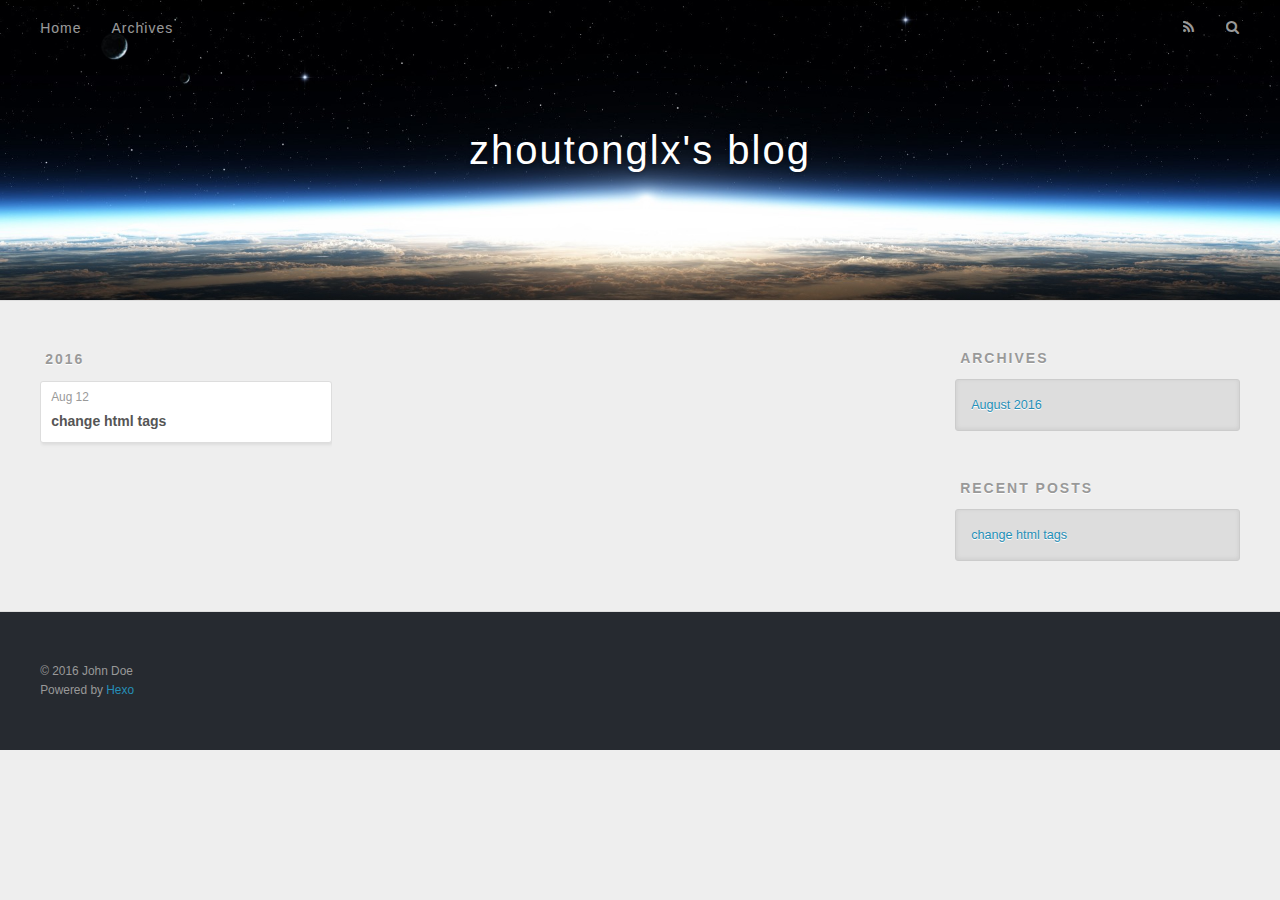
==== archives/index.html @ 9b9733da "Site updated: 2016-08-19 01:07:52" ====
<!DOCTYPE html>
<html>
<head>
  <meta charset="utf-8">
  
  <title>Archives | zhoutonglx&#39;s blog</title>
  <meta name="viewport" content="width=device-width, initial-scale=1, maximum-scale=1">
  <meta property="og:type" content="website">
<meta property="og:title" content="zhoutonglx's blog">
<meta property="og:url" content="http://zhoutonglx.github.io/archives/index.html">
<meta property="og:site_name" content="zhoutonglx's blog">
<meta name="twitter:card" content="summary">
<meta name="twitter:title" content="zhoutonglx's blog">
  
    <link rel="alternate" href="/atom.xml" title="zhoutonglx&#39;s blog" type="application/atom+xml">
  
  
    <link rel="icon" href="/favicon.png">
  
  
    <link href="//fonts.googleapis.com/css?family=Source+Code+Pro" rel="stylesheet" type="text/css">
  
  <link rel="stylesheet" href="/css/style.css">
  

</head>

<body>
  <div id="container">
    <div id="wrap">
      <header id="header">
  <div id="banner"></div>
  <div id="header-outer" class="outer">
    <div id="header-title" class="inner">
      <h1 id="logo-wrap">
        <a href="/" id="logo">zhoutonglx&#39;s blog</a>
      </h1>
      
    </div>
    <div id="header-inner" class="inner">
      <nav id="main-nav">
        <a id="main-nav-toggle" class="nav-icon"></a>
        
          <a class="main-nav-link" href="/">Home</a>
        
          <a class="main-nav-link" href="/archives">Archives</a>
        
      </nav>
      <nav id="sub-nav">
        
          <a id="nav-rss-link" class="nav-icon" href="/atom.xml" title="RSS Feed"></a>
        
        <a id="nav-search-btn" class="nav-icon" title="Search"></a>
      </nav>
      <div id="search-form-wrap">
        <form action="//google.com/search" method="get" accept-charset="UTF-8" class="search-form"><input type="search" name="q" results="0" class="search-form-input" placeholder="Search"><button type="submit" class="search-form-submit">&#xF002;</button><input type="hidden" name="sitesearch" value="http://zhoutonglx.github.io"></form>
      </div>
    </div>
  </div>
</header>
      <div class="outer">
        <section id="main">
  
  
    
    
      
      
      <section class="archives-wrap">
        <div class="archive-year-wrap">
          <a href="/archives/2016" class="archive-year">2016</a>
        </div>
        <div class="archives">
    
    <article class="archive-article archive-type-post">
  <div class="archive-article-inner">
    <header class="archive-article-header">
      <a href="/2016/08/12/change-html-tages/" class="archive-article-date">
  <time datetime="2016-08-12T15:04:56.000Z" itemprop="datePublished">Aug 12</time>
</a>
      
  
    <h1 itemprop="name">
      <a class="archive-article-title" href="/2016/08/12/change-html-tages/">change html tags</a>
    </h1>
  

    </header>
  </div>
</article>
  
  
    </div></section>
  

</section>
        
          <aside id="sidebar">
  
    

  
    

  
    
  
    
  <div class="widget-wrap">
    <h3 class="widget-title">Archives</h3>
    <div class="widget">
      <ul class="archive-list"><li class="archive-list-item"><a class="archive-list-link" href="/archives/2016/08/">August 2016</a></li></ul>
    </div>
  </div>


  
    
  <div class="widget-wrap">
    <h3 class="widget-title">Recent Posts</h3>
    <div class="widget">
      <ul>
        
          <li>
            <a href="/2016/08/12/change-html-tages/">change html tags</a>
          </li>
        
      </ul>
    </div>
  </div>

  
</aside>
        
      </div>
      <footer id="footer">
  
  <div class="outer">
    <div id="footer-info" class="inner">
      &copy; 2016 John Doe<br>
      Powered by <a href="http://hexo.io/" target="_blank">Hexo</a>
    </div>
  </div>
</footer>
    </div>
    <nav id="mobile-nav">
  
    <a href="/" class="mobile-nav-link">Home</a>
  
    <a href="/archives" class="mobile-nav-link">Archives</a>
  
</nav>
    

<script src="//ajax.googleapis.com/ajax/libs/jquery/2.0.3/jquery.min.js"></script>


  <link rel="stylesheet" href="/fancybox/jquery.fancybox.css">
  <script src="/fancybox/jquery.fancybox.pack.js"></script>


<script src="/js/script.js"></script>

  </div>
</body>
</html>
---- css/style.css ----
body {
  width: 100%;
}
body:before,
body:after {
  content: "";
  display: table;
}
body:after {
  clear: both;
}
html,
body,
div,
span,
applet,
object,
iframe,
h1,
h2,
h3,
h4,
h5,
h6,
p,
blockquote,
pre,
a,
abbr,
acronym,
address,
big,
cite,
code,
del,
dfn,
em,
img,
ins,
kbd,
q,
s,
samp,
small,
strike,
strong,
sub,
sup,
tt,
var,
dl,
dt,
dd,
ol,
ul,
li,
fieldset,
form,
label,
legend,
table,
caption,
tbody,
tfoot,
thead,
tr,
th,
td {
  margin: 0;
  padding: 0;
  border: 0;
  outline: 0;
  font-weight: inherit;
  font-style: inherit;
  font-family: inherit;
  font-size: 100%;
  vertical-align: baseline;
}
body {
  line-height: 1;
  color: #000;
  background: #fff;
}
ol,
ul {
  list-style: none;
}
table {
  border-collapse: separate;
  border-spacing: 0;
  vertical-align: middle;
}
caption,
th,
td {
  text-align: left;
  font-weight: normal;
  vertical-align: middle;
}
a img {
  border: none;
}
input,
button {
  margin: 0;
  padding: 0;
}
input::-moz-focus-inner,
button::-moz-focus-inner {
  border: 0;
  padding: 0;
}
@font-face {
  font-family: FontAwesome;
  font-style: normal;
  font-weight: normal;
  src: url("fonts/fontawesome-webfont.eot?v=#4.0.3");
  src: url("fonts/fontawesome-webfont.eot?#iefix&v=#4.0.3") format("embedded-opentype"), url("fonts/fontawesome-webfont.woff?v=#4.0.3") format("woff"), url("fonts/fontawesome-webfont.ttf?v=#4.0.3") format("truetype"), url("fonts/fontawesome-webfont.svg#fontawesomeregular?v=#4.0.3") format("svg");
}
html,
body,
#container {
  height: 100%;
}
body {
  background: #eee;
  font: 14px "Helvetica Neue", Helvetica, Arial, sans-serif;
  -webkit-text-size-adjust: 100%;
}
.outer {
  max-width: 1220px;
  margin: 0 auto;
  padding: 0 20px;
}
.outer:before,
.outer:after {
  content: "";
  display: table;
}
.outer:after {
  clear: both;
}
.inner {
  display: inline;
  float: left;
  width: 98.33333333333333%;
  margin: 0 0.833333333333333%;
}
.left,
.alignleft {
  float: left;
}
.right,
.alignright {
  float: right;
}
.clear {
  clear: both;
}
#container {
  position: relative;
}
.mobile-nav-on {
  overflow: hidden;
}
#wrap {
  height: 100%;
  width: 100%;
  position: absolute;
  top: 0;
  left: 0;
  -webkit-transition: 0.2s ease-out;
  -moz-transition: 0.2s ease-out;
  -ms-transition: 0.2s ease-out;
  transition: 0.2s ease-out;
  z-index: 1;
  background: #eee;
}
.mobile-nav-on #wrap {
  left: 280px;
}
@media screen and (min-width: 768px) {
  #main {
    display: inline;
    float: left;
    width: 73.33333333333333%;
    margin: 0 0.833333333333333%;
  }
}
.article-date,
.article-category-link,
.archive-year,
.widget-title {
  text-decoration: none;
  text-transform: uppercase;
  letter-spacing: 2px;
  color: #999;
  margin-bottom: 1em;
  margin-left: 5px;
  line-height: 1em;
  text-shadow: 0 1px #fff;
  font-weight: bold;
}
.article-inner,
.archive-article-inner {
  background: #fff;
  -webkit-box-shadow: 1px 2px 3px #ddd;
  box-shadow: 1px 2px 3px #ddd;
  border: 1px solid #ddd;
  border-radius: 3px;
}
.article-entry h1,
.widget h1 {
  font-size: 2em;
}
.article-entry h2,
.widget h2 {
  font-size: 1.5em;
}
.article-entry h3,
.widget h3 {
  font-size: 1.3em;
}
.article-entry h4,
.widget h4 {
  font-size: 1.2em;
}
.article-entry h5,
.widget h5 {
  font-size: 1em;
}
.article-entry h6,
.widget h6 {
  font-size: 1em;
  color: #999;
}
.article-entry hr,
.widget hr {
  border: 1px dashed #ddd;
}
.article-entry strong,
.widget strong {
  font-weight: bold;
}
.article-entry em,
.widget em,
.article-entry cite,
.widget cite {
  font-style: italic;
}
.article-entry sup,
.widget sup,
.article-entry sub,
.widget sub {
  font-size: 0.75em;
  line-height: 0;
  position: relative;
  vertical-align: baseline;
}
.article-entry sup,
.widget sup {
  top: -0.5em;
}
.article-entry sub,
.widget sub {
  bottom: -0.2em;
}
.article-entry small,
.widget small {
  font-size: 0.85em;
}
.article-entry acronym,
.widget acronym,
.article-entry abbr,
.widget abbr {
  border-bottom: 1px dotted;
}
.article-entry ul,
.widget ul,
.article-entry ol,
.widget ol,
.article-entry dl,
.widget dl {
  margin: 0 20px;
  line-height: 1.6em;
}
.article-entry ul ul,
.widget ul ul,
.article-entry ol ul,
.widget ol ul,
.article-entry ul ol,
.widget ul ol,
.article-entry ol ol,
.widget ol ol {
  margin-top: 0;
  margin-bottom: 0;
}
.article-entry ul,
.widget ul {
  list-style: disc;
}
.article-entry ol,
.widget ol {
  list-style: decimal;
}
.article-entry dt,
.widget dt {
  font-weight: bold;
}
#header {
  height: 300px;
  position: relative;
  border-bottom: 1px solid #ddd;
}
#header:before,
#header:after {
  content: "";
  position: absolute;
  left: 0;
  right: 0;
  height: 40px;
}
#header:before {
  top: 0;
  background: -webkit-linear-gradient(rgba(0,0,0,0.2), transparent);
  background: -moz-linear-gradient(rgba(0,0,0,0.2), transparent);
  background: -ms-linear-gradient(rgba(0,0,0,0.2), transparent);
  background: linear-gradient(rgba(0,0,0,0.2), transparent);
}
#header:after {
  bottom: 0;
  background: -webkit-linear-gradient(transparent, rgba(0,0,0,0.2));
  background: -moz-linear-gradient(transparent, rgba(0,0,0,0.2));
  background: -ms-linear-gradient(transparent, rgba(0,0,0,0.2));
  background: linear-gradient(transparent, rgba(0,0,0,0.2));
}
#header-outer {
  height: 100%;
  position: relative;
}
#header-inner {
  position: relative;
  overflow: hidden;
}
#banner {
  position: absolute;
  top: 0;
  left: 0;
  width: 100%;
  height: 100%;
  background: url("images/banner.jpg") center #000;
  -webkit-background-size: cover;
  -moz-background-size: cover;
  background-size: cover;
  z-index: -1;
}
#header-title {
  text-align: center;
  height: 40px;
  position: absolute;
  top: 50%;
  left: 0;
  margin-top: -20px;
}
#logo,
#subtitle {
  text-decoration: none;
  color: #fff;
  font-weight: 300;
  text-shadow: 0 1px 4px rgba(0,0,0,0.3);
}
#logo {
  font-size: 40px;
  line-height: 40px;
  letter-spacing: 2px;
}
#subtitle {
  font-size: 16px;
  line-height: 16px;
  letter-spacing: 1px;
}
#subtitle-wrap {
  margin-top: 16px;
}
#main-nav {
  float: left;
  margin-left: -15px;
}
.nav-icon,
.main-nav-link {
  float: left;
  color: #fff;
  opacity: 0.6;
  text-decoration: none;
  text-shadow: 0 1px rgba(0,0,0,0.2);
  -webkit-transition: opacity 0.2s;
  -moz-transition: opacity 0.2s;
  -ms-transition: opacity 0.2s;
  transition: opacity 0.2s;
  display: block;
  padding: 20px 15px;
}
.nav-icon:hover,
.main-nav-link:hover {
  opacity: 1;
}
.nav-icon {
  font-family: FontAwesome;
  text-align: center;
  font-size: 14px;
  width: 14px;
  height: 14px;
  padding: 20px 15px;
  position: relative;
  cursor: pointer;
}
.main-nav-link {
  font-weight: 300;
  letter-spacing: 1px;
}
@media screen and (max-width: 479px) {
  .main-nav-link {
    display: none;
  }
}
#main-nav-toggle {
  display: none;
}
#main-nav-toggle:before {
  content: "\f0c9";
}
@media screen and (max-width: 479px) {
  #main-nav-toggle {
    display: block;
  }
}
#sub-nav {
  float: right;
  margin-right: -15px;
}
#nav-rss-link:before {
  content: "\f09e";
}
#nav-search-btn:before {
  content: "\f002";
}
#search-form-wrap {
  position: absolute;
  top: 15px;
  width: 150px;
  height: 30px;
  right: -150px;
  opacity: 0;
  -webkit-transition: 0.2s ease-out;
  -moz-transition: 0.2s ease-out;
  -ms-transition: 0.2s ease-out;
  transition: 0.2s ease-out;
}
#search-form-wrap.on {
  opacity: 1;
  right: 0;
}
@media screen and (max-width: 479px) {
  #search-form-wrap {
    width: 100%;
    right: -100%;
  }
}
.search-form {
  position: absolute;
  top: 0;
  left: 0;
  right: 0;
  background: #fff;
  padding: 5px 15px;
  border-radius: 15px;
  -webkit-box-shadow: 0 0 10px rgba(0,0,0,0.3);
  box-shadow: 0 0 10px rgba(0,0,0,0.3);
}
.search-form-input {
  border: none;
  background: none;
  color: #555;
  width: 100%;
  font: 13px "Helvetica Neue", Helvetica, Arial, sans-serif;
  outline: none;
}
.search-form-input::-webkit-search-results-decoration,
.search-form-input::-webkit-search-cancel-button {
  -webkit-appearance: none;
}
.search-form-submit {
  position: absolute;
  top: 50%;
  right: 10px;
  margin-top: -7px;
  font: 13px FontAwesome;
  border: none;
  background: none;
  color: #bbb;
  cursor: pointer;
}
.search-form-submit:hover,
.search-form-submit:focus {
  color: #777;
}
.article {
  margin: 50px 0;
}
.article-inner {
  overflow: hidden;
}
.article-meta:before,
.article-meta:after {
  content: "";
  display: table;
}
.article-meta:after {
  clear: both;
}
.article-date {
  float: left;
}
.article-category {
  float: left;
  line-height: 1em;
  color: #ccc;
  text-shadow: 0 1px #fff;
  margin-left: 8px;
}
.article-category:before {
  content: "\2022";
}
.article-category-link {
  margin: 0 12px 1em;
}
.article-header {
  padding: 20px 20px 0;
}
.article-title {
  text-decoration: none;
  font-size: 2em;
  font-weight: bold;
  color: #555;
  line-height: 1.1em;
  -webkit-transition: color 0.2s;
  -moz-transition: color 0.2s;
  -ms-transition: color 0.2s;
  transition: color 0.2s;
}
a.article-title:hover {
  color: #258fb8;
}
.article-entry {
  color: #555;
  padding: 0 20px;
}
.article-entry:before,
.article-entry:after {
  content: "";
  display: table;
}
.article-entry:after {
  clear: both;
}
.article-entry p,
.article-entry table {
  line-height: 1.6em;
  margin: 1.6em 0;
}
.article-entry h1,
.article-entry h2,
.article-entry h3,
.article-entry h4,
.article-entry h5,
.article-entry h6 {
  font-weight: bold;
}
.article-entry h1,
.article-entry h2,
.article-entry h3,
.article-entry h4,
.article-entry h5,
.article-entry h6 {
  line-height: 1.1em;
  margin: 1.1em 0;
}
.article-entry a {
  color: #258fb8;
  text-decoration: none;
}
.article-entry a:hover {
  text-decoration: underline;
}
.article-entry ul,
.article-entry ol,
.article-entry dl {
  margin-top: 1.6em;
  margin-bottom: 1.6em;
}
.article-entry img,
.article-entry video {
  max-width: 100%;
  height: auto;
  display: block;
  margin: auto;
}
.article-entry iframe {
  border: none;
}
.article-entry table {
  width: 100%;
  border-collapse: collapse;
  border-spacing: 0;
}
.article-entry th {
  font-weight: bold;
  border-bottom: 3px solid #ddd;
  padding-bottom: 0.5em;
}
.article-entry td {
  border-bottom: 1px solid #ddd;
  padding: 10px 0;
}
.article-entry blockquote {
  font-family: Georgia, "Times New Roman", serif;
  font-size: 1.4em;
  margin: 1.6em 20px;
  text-align: center;
}
.article-entry blockquote footer {
  font-size: 14px;
  margin: 1.6em 0;
  font-family: "Helvetica Neue", Helvetica, Arial, sans-serif;
}
.article-entry blockquote footer cite:before {
  content: "—";
  padding: 0 0.5em;
}
.article-entry .pullquote {
  text-align: left;
  width: 45%;
  margin: 0;
}
.article-entry .pullquote.left {
  margin-left: 0.5em;
  margin-right: 1em;
}
.article-entry .pullquote.right {
  margin-right: 0.5em;
  margin-left: 1em;
}
.article-entry .caption {
  color: #999;
  display: block;
  font-size: 0.9em;
  margin-top: 0.5em;
  position: relative;
  text-align: center;
}
.article-entry .video-container {
  position: relative;
  padding-top: 56.25%;
  height: 0;
  overflow: hidden;
}
.article-entry .video-container iframe,
.article-entry .video-container object,
.article-entry .video-container embed {
  position: absolute;
  top: 0;
  left: 0;
  width: 100%;
  height: 100%;
  margin-top: 0;
}
.article-more-link a {
  display: inline-block;
  line-height: 1em;
  padding: 6px 15px;
  border-radius: 15px;
  background: #eee;
  color: #999;
  text-shadow: 0 1px #fff;
  text-decoration: none;
}
.article-more-link a:hover {
  background: #258fb8;
  color: #fff;
  text-decoration: none;
  text-shadow: 0 1px #1e7293;
}
.article-footer {
  font-size: 0.85em;
  line-height: 1.6em;
  border-top: 1px solid #ddd;
  padding-top: 1.6em;
  margin: 0 20px 20px;
}
.article-footer:before,
.article-footer:after {
  content: "";
  display: table;
}
.article-footer:after {
  clear: both;
}
.article-footer a {
  color: #999;
  text-decoration: none;
}
.article-footer a:hover {
  color: #555;
}
.article-tag-list-item {
  float: left;
  margin-right: 10px;
}
.article-tag-list-link:before {
  content: "#";
}
.article-comment-link {
  float: right;
}
.article-comment-link:before {
  content: "\f075";
  font-family: FontAwesome;
  padding-right: 8px;
}
.article-share-link {
  cursor: pointer;
  float: right;
  margin-left: 20px;
}
.article-share-link:before {
  content: "\f064";
  font-family: FontAwesome;
  padding-right: 6px;
}
#article-nav {
  position: relative;
}
#article-nav:before,
#article-nav:after {
  content: "";
  display: table;
}
#article-nav:after {
  clear: both;
}
@media screen and (min-width: 768px) {
  #article-nav {
    margin: 50px 0;
  }
  #article-nav:before {
    width: 8px;
    height: 8px;
    position: absolute;
    top: 50%;
    left: 50%;
    margin-top: -4px;
    margin-left: -4px;
    content: "";
    border-radius: 50%;
    background: #ddd;
    -webkit-box-shadow: 0 1px 2px #fff;
    box-shadow: 0 1px 2px #fff;
  }
}
.article-nav-link-wrap {
  text-decoration: none;
  text-shadow: 0 1px #fff;
  color: #999;
  -webkit-box-sizing: border-box;
  -moz-box-sizing: border-box;
  box-sizing: border-box;
  margin-top: 50px;
  text-align: center;
  display: block;
}
.article-nav-link-wrap:hover {
  color: #555;
}
@media screen and (min-width: 768px) {
  .article-nav-link-wrap {
    width: 50%;
    margin-top: 0;
  }
}
@media screen and (min-width: 768px) {
  #article-nav-newer {
    float: left;
    text-align: right;
    padding-right: 20px;
  }
}
@media screen and (min-width: 768px) {
  #article-nav-older {
    float: right;
    text-align: left;
    padding-left: 20px;
  }
}
.article-nav-caption {
  text-transform: uppercase;
  letter-spacing: 2px;
  color: #ddd;
  line-height: 1em;
  font-weight: bold;
}
#article-nav-newer .article-nav-caption {
  margin-right: -2px;
}
.article-nav-title {
  font-size: 0.85em;
  line-height: 1.6em;
  margin-top: 0.5em;
}
.article-share-box {
  position: absolute;
  display: none;
  background: #fff;
  -webkit-box-shadow: 1px 2px 10px rgba(0,0,0,0.2);
  box-shadow: 1px 2px 10px rgba(0,0,0,0.2);
  border-radius: 3px;
  margin-left: -145px;
  overflow: hidden;
  z-index: 1;
}
.article-share-box.on {
  display: block;
}
.article-share-input {
  width: 100%;
  background: none;
  -webkit-box-sizing: border-box;
  -moz-box-sizing: border-box;
  box-sizing: border-box;
  font: 14px "Helvetica Neue", Helvetica, Arial, sans-serif;
  padding: 0 15px;
  color: #555;
  outline: none;
  border: 1px solid #ddd;
  border-radius: 3px 3px 0 0;
  height: 36px;
  line-height: 36px;
}
.article-share-links {
  background: #eee;
}
.article-share-links:before,
.article-share-links:after {
  content: "";
  display: table;
}
.article-share-links:after {
  clear: both;
}
.article-share-twitter,
.article-share-facebook,
.article-share-pinterest,
.article-share-google {
  width: 50px;
  height: 36px;
  display: block;
  float: left;
  position: relative;
  color: #999;
  text-shadow: 0 1px #fff;
}
.article-share-twitter:before,
.article-share-facebook:before,
.article-share-pinterest:before,
.article-share-google:before {
  font-size: 20px;
  font-family: FontAwesome;
  width: 20px;
  height: 20px;
  position: absolute;
  top: 50%;
  left: 50%;
  margin-top: -10px;
  margin-left: -10px;
  text-align: center;
}
.article-share-twitter:hover,
.article-share-facebook:hover,
.article-share-pinterest:hover,
.article-share-google:hover {
  color: #fff;
}
.article-share-twitter:before {
  content: "\f099";
}
.article-share-twitter:hover {
  background: #00aced;
  text-shadow: 0 1px #008abe;
}
.article-share-facebook:before {
  content: "\f09a";
}
.article-share-facebook:hover {
  background: #3b5998;
  text-shadow: 0 1px #2f477a;
}
.article-share-pinterest:before {
  content: "\f0d2";
}
.article-share-pinterest:hover {
  background: #cb2027;
  text-shadow: 0 1px #a21a1f;
}
.article-share-google:before {
  content: "\f0d5";
}
.article-share-google:hover {
  background: #dd4b39;
  text-shadow: 0 1px #be3221;
}
.article-gallery {
  background: #000;
  position: relative;
}
.article-gallery-photos {
  position: relative;
  overflow: hidden;
}
.article-gallery-img {
  display: none;
  max-width: 100%;
}
.article-gallery-img:first-child {
  display: block;
}
.article-gallery-img.loaded {
  position: absolute;
  display: block;
}
.article-gallery-img img {
  display: block;
  max-width: 100%;
  margin: 0 auto;
}
#comments {
  background: #fff;
  -webkit-box-shadow: 1px 2px 3px #ddd;
  box-shadow: 1px 2px 3px #ddd;
  padding: 20px;
  border: 1px solid #ddd;
  border-radius: 3px;
  margin: 50px 0;
}
#comments a {
  color: #258fb8;
}
.archives-wrap {
  margin: 50px 0;
}
.archives:before,
.archives:after {
  content: "";
  display: table;
}
.archives:after {
  clear: both;
}
.archive-year-wrap {
  margin-bottom: 1em;
}
.archives {
  -webkit-column-gap: 10px;
  -moz-column-gap: 10px;
  column-gap: 10px;
}
@media screen and (min-width: 480px) and (max-width: 767px) {
  .archives {
    -webkit-column-count: 2;
    -moz-column-count: 2;
    column-count: 2;
  }
}
@media screen and (min-width: 768px) {
  .archives {
    -webkit-column-count: 3;
    -moz-column-count: 3;
    column-count: 3;
  }
}
.archive-article {
  -webkit-column-break-inside: avoid;
  page-break-inside: avoid;
  overflow: hidden;
  break-inside: avoid-column;
}
.archive-article-inner {
  padding: 10px;
  margin-bottom: 15px;
}
.archive-article-title {
  text-decoration: none;
  font-weight: bold;
  color: #555;
  -webkit-transition: color 0.2s;
  -moz-transition: color 0.2s;
  -ms-transition: color 0.2s;
  transition: color 0.2s;
  line-height: 1.6em;
}
.archive-article-title:hover {
  color: #258fb8;
}
.archive-article-footer {
  margin-top: 1em;
}
.archive-article-date {
  color: #999;
  text-decoration: none;
  font-size: 0.85em;
  line-height: 1em;
  margin-bottom: 0.5em;
  display: block;
}
#page-nav {
  margin: 50px auto;
  background: #fff;
  -webkit-box-shadow: 1px 2px 3px #ddd;
  box-shadow: 1px 2px 3px #ddd;
  border: 1px solid #ddd;
  border-radius: 3px;
  text-align: center;
  color: #999;
  overflow: hidden;
}
#page-nav:before,
#page-nav:after {
  content: "";
  display: table;
}
#page-nav:after {
  clear: both;
}
#page-nav a,
#page-nav span {
  padding: 10px 20px;
  line-height: 1;
  height: 2ex;
}
#page-nav a {
  color: #999;
  text-decoration: none;
}
#page-nav a:hover {
  background: #999;
  color: #fff;
}
#page-nav .prev {
  float: left;
}
#page-nav .next {
  float: right;
}
#page-nav .page-number {
  display: inline-block;
}
@media screen and (max-width: 479px) {
  #page-nav .page-number {
    display: none;
  }
}
#page-nav .current {
  color: #555;
  font-weight: bold;
}
#page-nav .space {
  color: #ddd;
}
#footer {
  background: #262a30;
  padding: 50px 0;
  border-top: 1px solid #ddd;
  color: #999;
}
#footer a {
  color: #258fb8;
  text-decoration: none;
}
#footer a:hover {
  text-decoration: underline;
}
#footer-info {
  line-height: 1.6em;
  font-size: 0.85em;
}
.article-entry pre,
.article-entry .highlight {
  background: #2d2d2d;
  margin: 0 -20px;
  padding: 15px 20px;
  border-style: solid;
  border-color: #ddd;
  border-width: 1px 0;
  overflow: auto;
  color: #ccc;
  line-height: 22.400000000000002px;
}
.article-entry .highlight .gutter pre,
.article-entry .gist .gist-file .gist-data .line-numbers {
  color: #666;
  font-size: 0.85em;
}
.article-entry pre,
.article-entry code {
  font-family: "Source Code Pro", Consolas, Monaco, Menlo, Consolas, monospace;
}
.article-entry code {
  background: #eee;
  text-shadow: 0 1px #fff;
  padding: 0 0.3em;
}
.article-entry pre code {
  background: none;
  text-shadow: none;
  padding: 0;
}
.article-entry .highlight pre {
  border: none;
  margin: 0;
  padding: 0;
}
.article-entry .highlight table {
  margin: 0;
  width: auto;
}
.article-entry .highlight td {
  border: none;
  padding: 0;
}
.article-entry .highlight figcaption {
  font-size: 0.85em;
  color: #999;
  line-height: 1em;
  margin-bottom: 1em;
}
.article-entry .highlight figcaption:before,
.article-entry .highlight figcaption:after {
  content: "";
  display: table;
}
.article-entry .highlight figcaption:after {
  clear: both;
}
.article-entry .highlight figcaption a {
  float: right;
}
.article-entry .highlight .gutter pre {
  text-align: right;
  padding-right: 20px;
}
.article-entry .highlight .line {
  height: 22.400000000000002px;
}
.article-entry .highlight .line.marked {
  background: #515151;
}
.article-entry .gist {
  margin: 0 -20px;
  border-style: solid;
  border-color: #ddd;
  border-width: 1px 0;
  background: #2d2d2d;
  padding: 15px 20px 15px 0;
}
.article-entry .gist .gist-file {
  border: none;
  font-family: "Source Code Pro", Consolas, Monaco, Menlo, Consolas, monospace;
  margin: 0;
}
.article-entry .gist .gist-file .gist-data {
  background: none;
  border: none;
}
.article-entry .gist .gist-file .gist-data .line-numbers {
  background: none;
  border: none;
  padding: 0 20px 0 0;
}
.article-entry .gist .gist-file .gist-data .line-data {
  padding: 0 !important;
}
.article-entry .gist .gist-file .highlight {
  margin: 0;
  padding: 0;
  border: none;
}
.article-entry .gist .gist-file .gist-meta {
  background: #2d2d2d;
  color: #999;
  font: 0.85em "Helvetica Neue", Helvetica, Arial, sans-serif;
  text-shadow: 0 0;
  padding: 0;
  margin-top: 1em;
  margin-left: 20px;
}
.article-entry .gist .gist-file .gist-meta a {
  color: #258fb8;
  font-weight: normal;
}
.article-entry .gist .gist-file .gist-meta a:hover {
  text-decoration: underline;
}
pre .comment,
pre .title {
  color: #999;
}
pre .variable,
pre .attribute,
pre .tag,
pre .regexp,
pre .ruby .constant,
pre .xml .tag .title,
pre .xml .pi,
pre .xml .doctype,
pre .html .doctype,
pre .css .id,
pre .css .class,
pre .css .pseudo {
  color: #f2777a;
}
pre .number,
pre .preprocessor,
pre .built_in,
pre .literal,
pre .params,
pre .constant {
  color: #f99157;
}
pre .class,
pre .ruby .class .title,
pre .css .rules .attribute {
  color: #9c9;
}
pre .string,
pre .value,
pre .inheritance,
pre .header,
pre .ruby .symbol,
pre .xml .cdata {
  color: #9c9;
}
pre .css .hexcolor {
  color: #6cc;
}
pre .function,
pre .python .decorator,
pre .python .title,
pre .ruby .function .title,
pre .ruby .title .keyword,
pre .perl .sub,
pre .javascript .title,
pre .coffeescript .title {
  color: #69c;
}
pre .keyword,
pre .javascript .function {
  color: #c9c;
}
@media screen and (max-width: 479px) {
  #mobile-nav {
    position: absolute;
    top: 0;
    left: 0;
    width: 280px;
    height: 100%;
    background: #191919;
    border-right: 1px solid #fff;
  }
}
@media screen and (max-width: 479px) {
  .mobile-nav-link {
    display: block;
    color: #999;
    text-decoration: none;
    padding: 15px 20px;
    font-weight: bold;
  }
  .mobile-nav-link:hover {
    color: #fff;
  }
}
@media screen and (min-width: 768px) {
  #sidebar {
    display: inline;
    float: left;
    width: 23.333333333333332%;
    margin: 0 0.833333333333333%;
  }
}
.widget-wrap {
  margin: 50px 0;
}
.widget {
  color: #777;
  text-shadow: 0 1px #fff;
  background: #ddd;
  -webkit-box-shadow: 0 -1px 4px #ccc inset;
  box-shadow: 0 -1px 4px #ccc inset;
  border: 1px solid #ccc;
  padding: 15px;
  border-radius: 3px;
}
.widget a {
  color: #258fb8;
  text-decoration: none;
}
.widget a:hover {
  text-decoration: underline;
}
.widget ul ul,
.widget ol ul,
.widget dl ul,
.widget ul ol,
.widget ol ol,
.widget dl ol,
.widget ul dl,
.widget ol dl,
.widget dl dl {
  margin-left: 15px;
  list-style: disc;
}
.widget {
  line-height: 1.6em;
  word-wrap: break-word;
  font-size: 0.9em;
}
.widget ul,
.widget ol {
  list-style: none;
  margin: 0;
}
.widget ul ul,
.widget ol ul,
.widget ul ol,
.widget ol ol {
  margin: 0 20px;
}
.widget ul ul,
.widget ol ul {
  list-style: disc;
}
.widget ul ol,
.widget ol ol {
  list-style: decimal;
}
.category-list-count,
.tag-list-count,
.archive-list-count {
  padding-left: 5px;
  color: #999;
  font-size: 0.85em;
}
.category-list-count:before,
.tag-list-count:before,
.archive-list-count:before {
  content: "(";
}
.category-list-count:after,
.tag-list-count:after,
.archive-list-count:after {
  content: ")";
}
.tagcloud a {
  margin-right: 5px;
  display: inline-block;
}
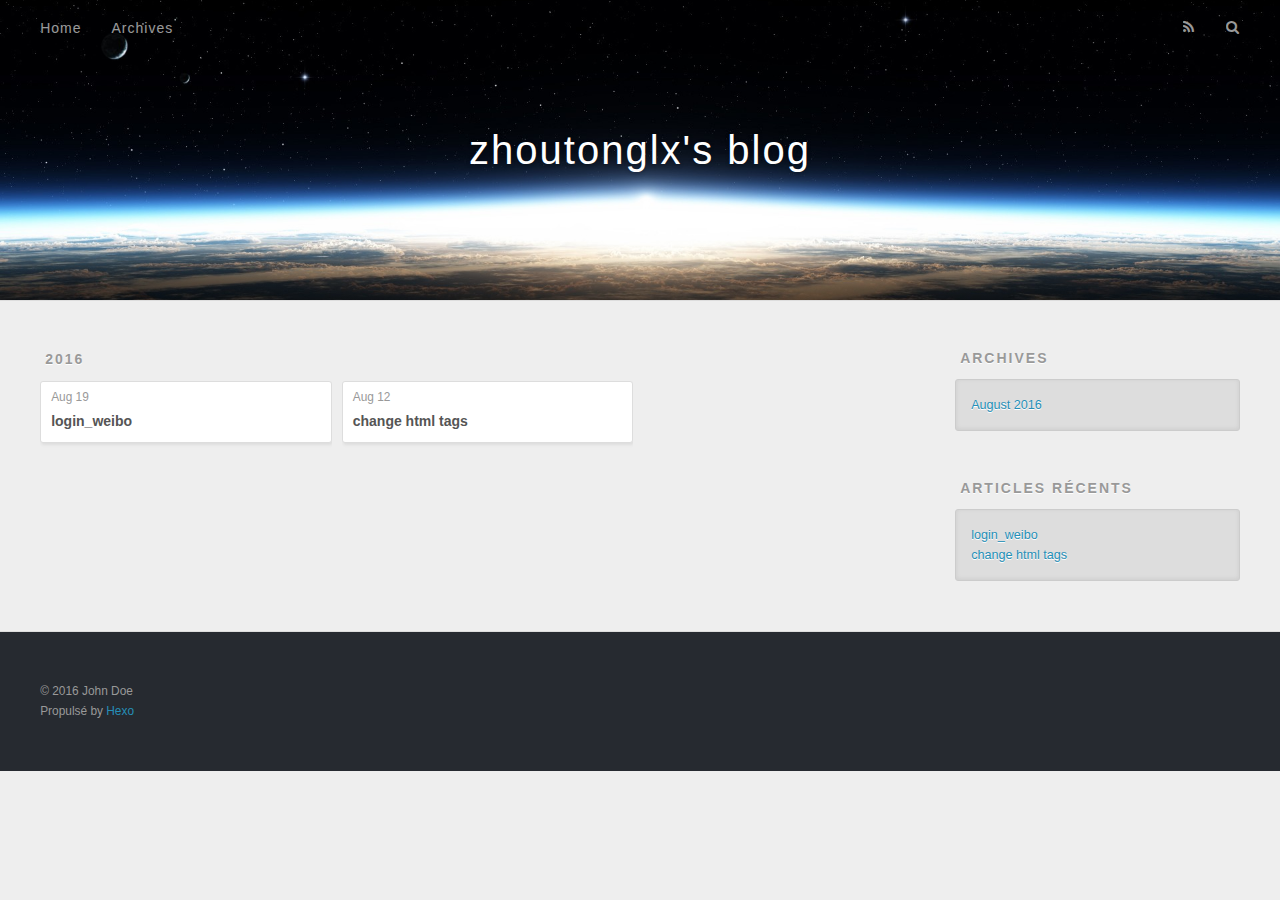
==== commit 80ba745e: "Site updated: 2016-08-19 01:08:57" ====
--- a/archives/index.html
+++ b/archives/index.html
@@ -48,9 +48,9 @@
       </nav>
       <nav id="sub-nav">
         
-          <a id="nav-rss-link" class="nav-icon" href="/atom.xml" title="RSS Feed"></a>
+          <a id="nav-rss-link" class="nav-icon" href="/atom.xml" title="Flux RSS"></a>
         
-        <a id="nav-search-btn" class="nav-icon" title="Search"></a>
+        <a id="nav-search-btn" class="nav-icon" title="Rechercher"></a>
       </nav>
       <div id="search-form-wrap">
         <form action="//google.com/search" method="get" accept-charset="UTF-8" class="search-form"><input type="search" name="q" results="0" class="search-form-input" placeholder="Search"><button type="submit" class="search-form-submit">&#xF002;</button><input type="hidden" name="sitesearch" value="http://zhoutonglx.github.io"></form>
@@ -71,6 +71,25 @@
           <a href="/archives/2016" class="archive-year">2016</a>
         </div>
         <div class="archives">
+    
+    <article class="archive-article archive-type-post">
+  <div class="archive-article-inner">
+    <header class="archive-article-header">
+      <a href="/2016/08/19/login-weibo/" class="archive-article-date">
+  <time datetime="2016-08-18T16:57:20.000Z" itemprop="datePublished">Aug 19</time>
+</a>
+      
+  
+    <h1 itemprop="name">
+      <a class="archive-article-title" href="/2016/08/19/login-weibo/">login_weibo</a>
+    </h1>
+  
+
+    </header>
+  </div>
+</article>
+  
+    
     
     <article class="archive-article archive-type-post">
   <div class="archive-article-inner">
@@ -117,9 +136,13 @@
   
     
   <div class="widget-wrap">
-    <h3 class="widget-title">Recent Posts</h3>
+    <h3 class="widget-title">Articles récents</h3>
     <div class="widget">
       <ul>
+        
+          <li>
+            <a href="/2016/08/19/login-weibo/">login_weibo</a>
+          </li>
         
           <li>
             <a href="/2016/08/12/change-html-tages/">change html tags</a>
@@ -138,7 +161,7 @@
   <div class="outer">
     <div id="footer-info" class="inner">
       &copy; 2016 John Doe<br>
-      Powered by <a href="http://hexo.io/" target="_blank">Hexo</a>
+      Propulsé by <a href="http://hexo.io/" target="_blank">Hexo</a>
     </div>
   </div>
 </footer>
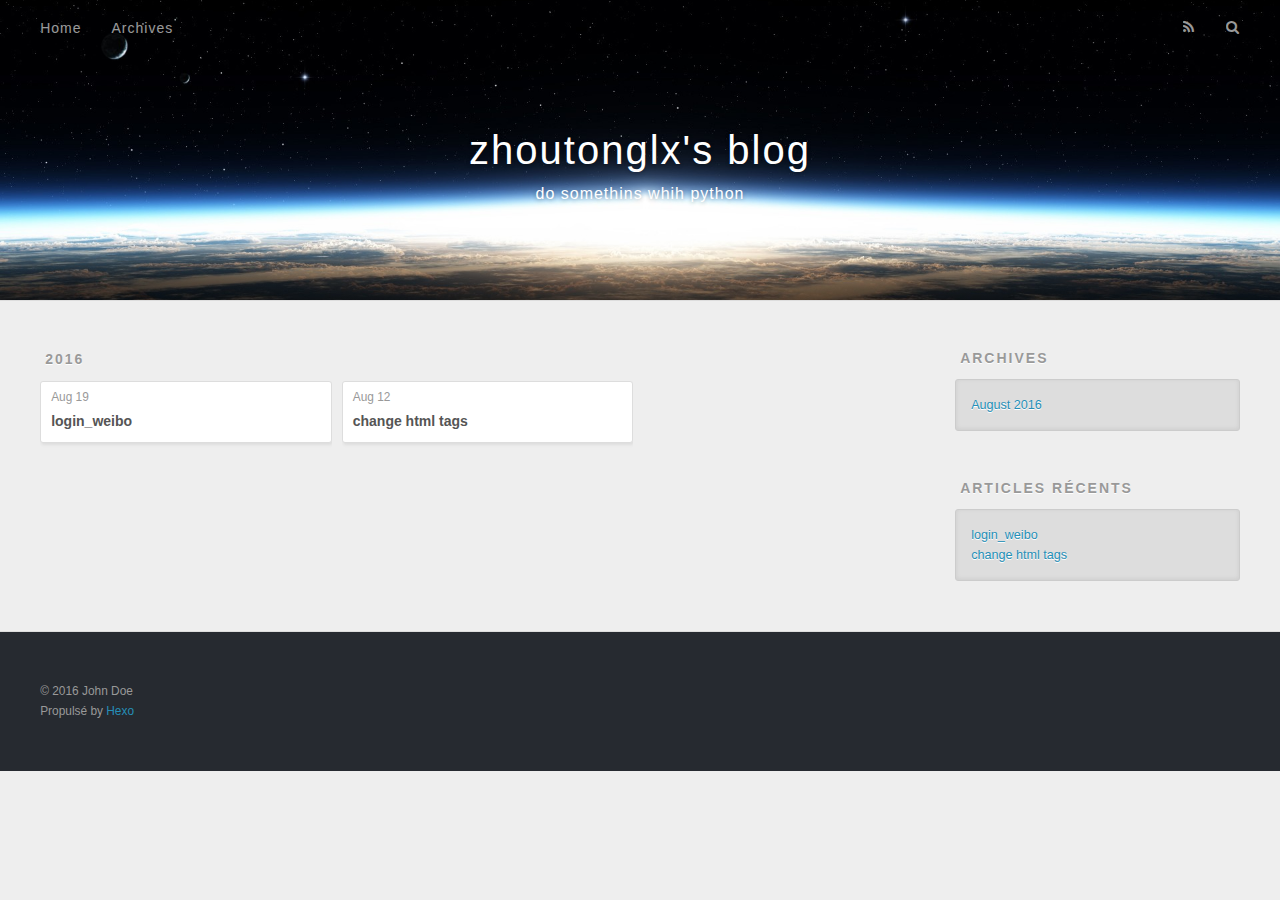
==== commit 851dde4d: "Site updated: 2016-08-19 01:11:33" ====
--- a/archives/index.html
+++ b/archives/index.html
@@ -35,6 +35,10 @@
       <h1 id="logo-wrap">
         <a href="/" id="logo">zhoutonglx&#39;s blog</a>
       </h1>
+      
+        <h2 id="subtitle-wrap">
+          <a href="/" id="subtitle">do somethins whih python</a>
+        </h2>
       
     </div>
     <div id="header-inner" class="inner">
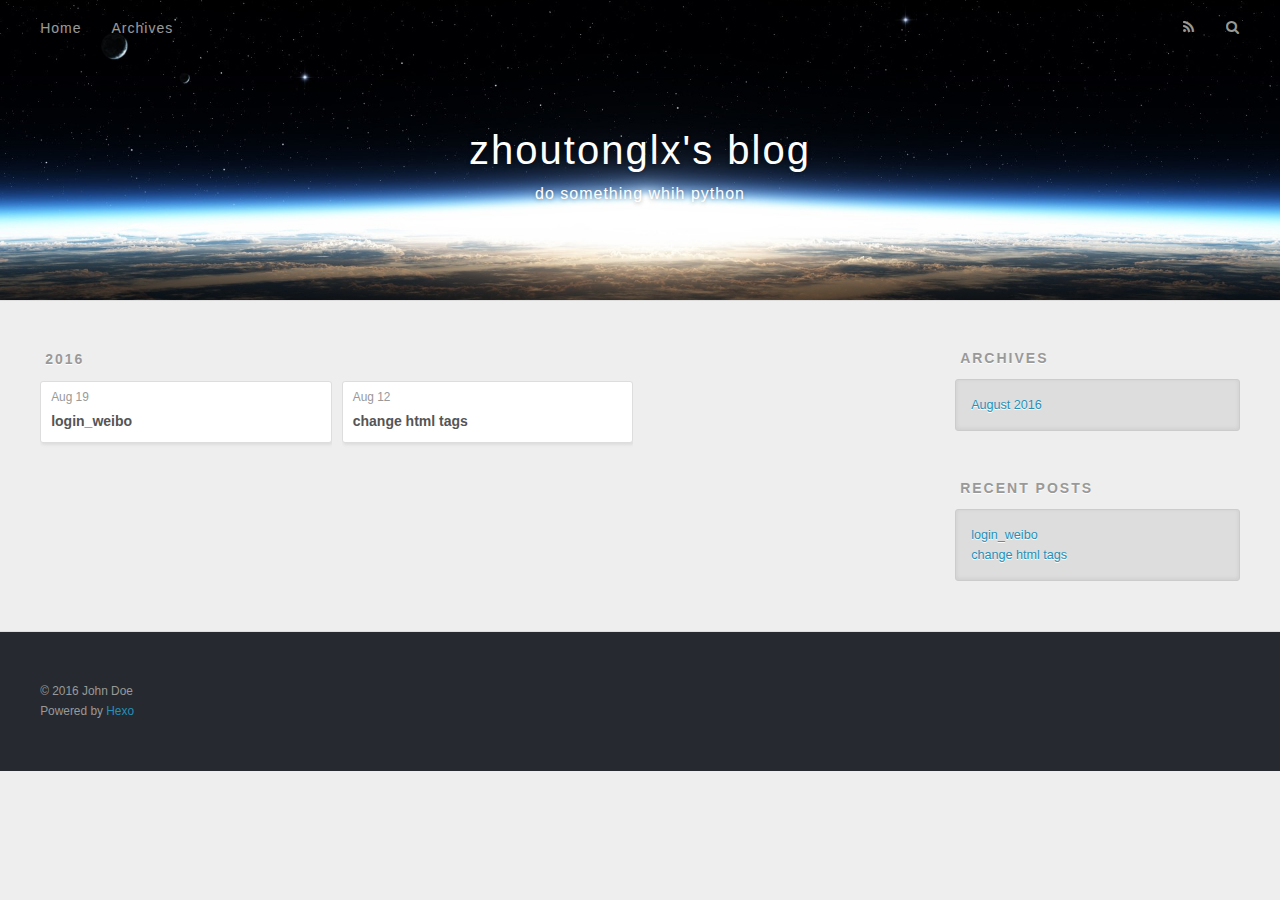
==== commit 3e864efa: "Site updated: 2016-08-19 01:13:06" ====
--- a/archives/index.html
+++ b/archives/index.html
@@ -37,7 +37,7 @@
       </h1>
       
         <h2 id="subtitle-wrap">
-          <a href="/" id="subtitle">do somethins whih python</a>
+          <a href="/" id="subtitle">do something whih python</a>
         </h2>
       
     </div>
@@ -52,9 +52,9 @@
       </nav>
       <nav id="sub-nav">
         
-          <a id="nav-rss-link" class="nav-icon" href="/atom.xml" title="Flux RSS"></a>
+          <a id="nav-rss-link" class="nav-icon" href="/atom.xml" title="RSS Feed"></a>
         
-        <a id="nav-search-btn" class="nav-icon" title="Rechercher"></a>
+        <a id="nav-search-btn" class="nav-icon" title="Search"></a>
       </nav>
       <div id="search-form-wrap">
         <form action="//google.com/search" method="get" accept-charset="UTF-8" class="search-form"><input type="search" name="q" results="0" class="search-form-input" placeholder="Search"><button type="submit" class="search-form-submit">&#xF002;</button><input type="hidden" name="sitesearch" value="http://zhoutonglx.github.io"></form>
@@ -140,7 +140,7 @@
   
     
   <div class="widget-wrap">
-    <h3 class="widget-title">Articles récents</h3>
+    <h3 class="widget-title">Recent Posts</h3>
     <div class="widget">
       <ul>
         
@@ -165,7 +165,7 @@
   <div class="outer">
     <div id="footer-info" class="inner">
       &copy; 2016 John Doe<br>
-      Propulsé by <a href="http://hexo.io/" target="_blank">Hexo</a>
+      Powered by <a href="http://hexo.io/" target="_blank">Hexo</a>
     </div>
   </div>
 </footer>
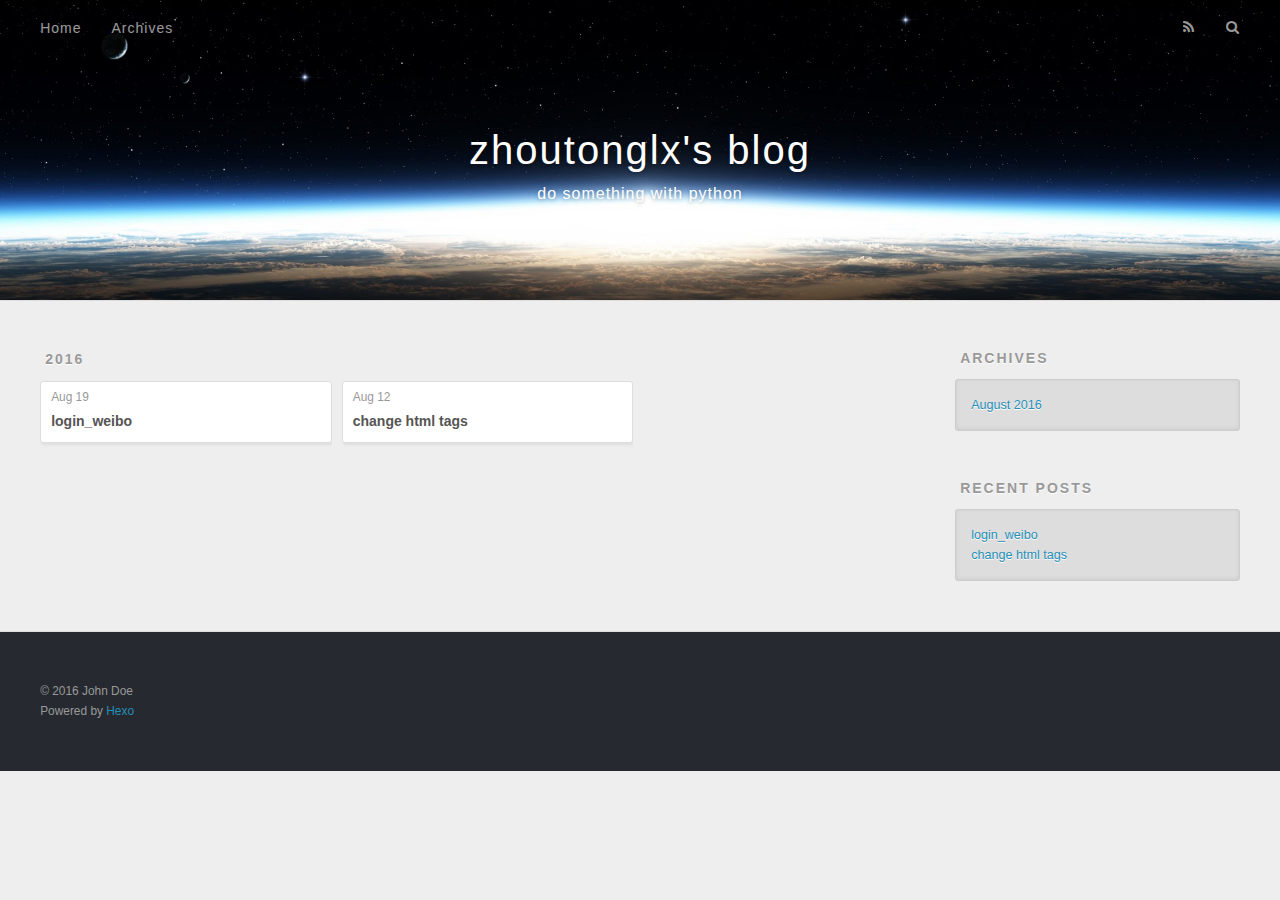
==== commit 9510cee6: "Site updated: 2016-08-19 01:15:28" ====
--- a/archives/index.html
+++ b/archives/index.html
@@ -37,7 +37,7 @@
       </h1>
       
         <h2 id="subtitle-wrap">
-          <a href="/" id="subtitle">do something whih python</a>
+          <a href="/" id="subtitle">do something with python</a>
         </h2>
       
     </div>
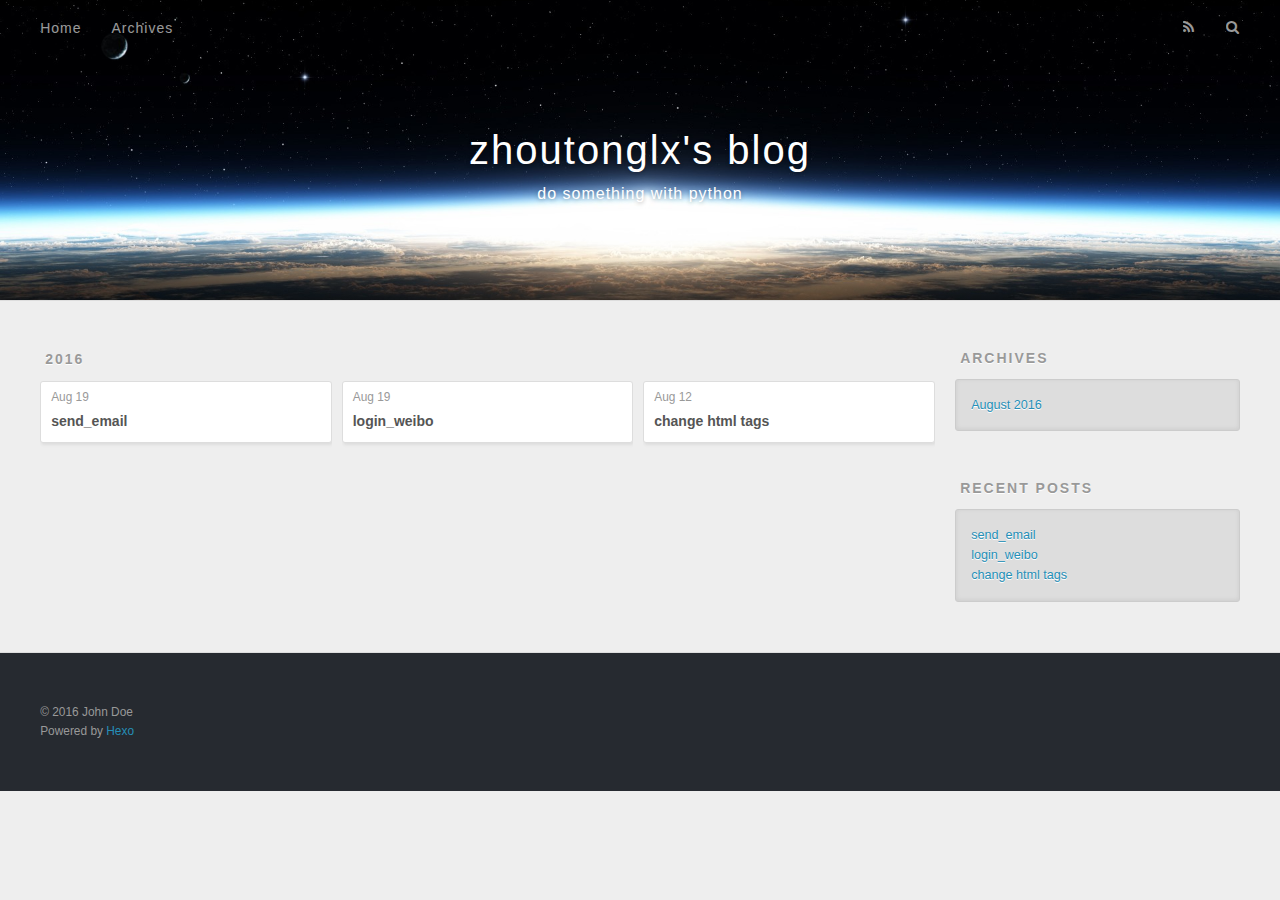
==== commit 5b14d08a: "Site updated: 2016-08-19 22:44:11" ====
--- a/archives/index.html
+++ b/archives/index.html
@@ -79,6 +79,25 @@
     <article class="archive-article archive-type-post">
   <div class="archive-article-inner">
     <header class="archive-article-header">
+      <a href="/2016/08/19/send-email/" class="archive-article-date">
+  <time datetime="2016-08-19T14:42:04.000Z" itemprop="datePublished">Aug 19</time>
+</a>
+      
+  
+    <h1 itemprop="name">
+      <a class="archive-article-title" href="/2016/08/19/send-email/">send_email</a>
+    </h1>
+  
+
+    </header>
+  </div>
+</article>
+  
+    
+    
+    <article class="archive-article archive-type-post">
+  <div class="archive-article-inner">
+    <header class="archive-article-header">
       <a href="/2016/08/19/login-weibo/" class="archive-article-date">
   <time datetime="2016-08-18T16:57:20.000Z" itemprop="datePublished">Aug 19</time>
 </a>
@@ -145,6 +164,10 @@
       <ul>
         
           <li>
+            <a href="/2016/08/19/send-email/">send_email</a>
+          </li>
+        
+          <li>
             <a href="/2016/08/19/login-weibo/">login_weibo</a>
           </li>
         
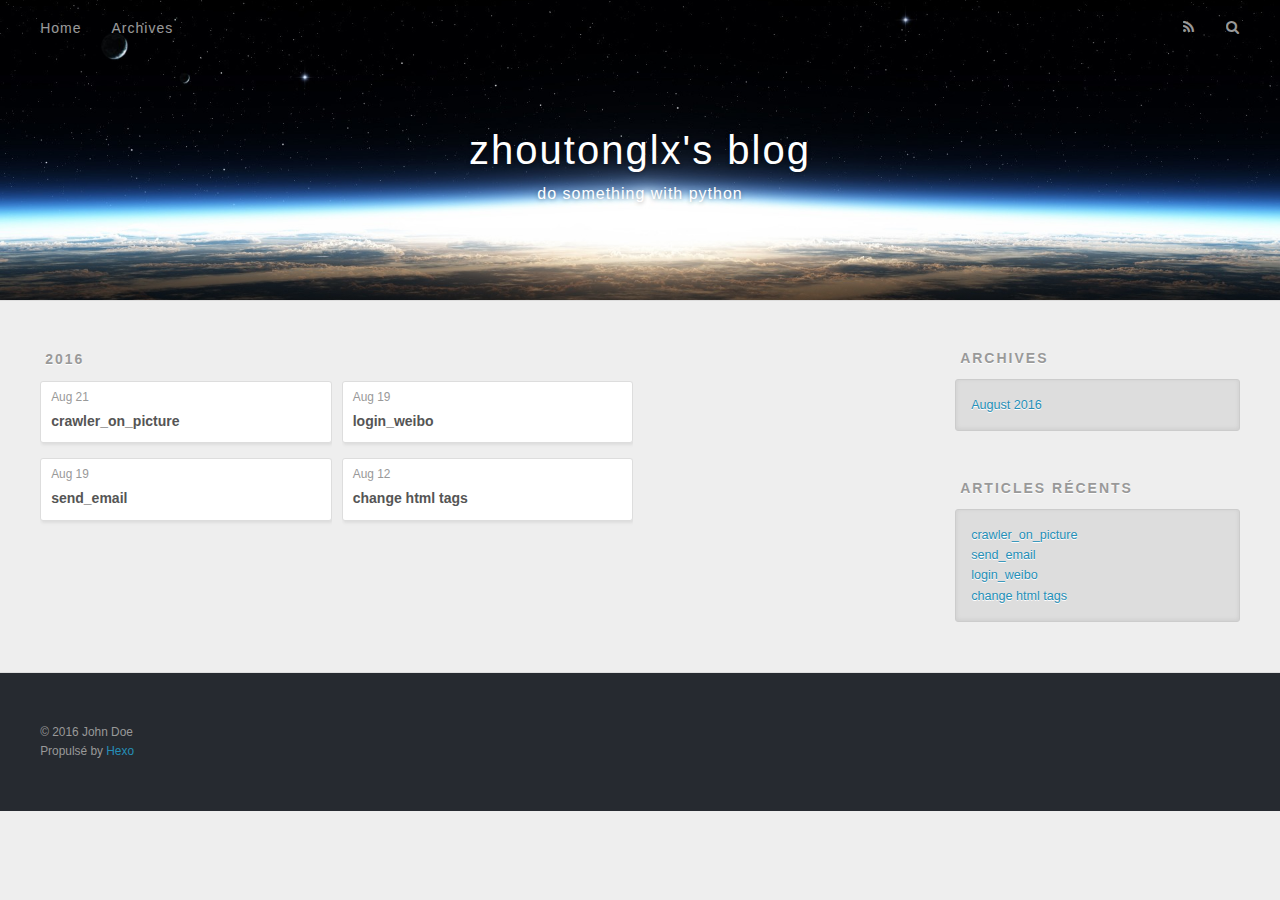
==== commit f071647c: "Site updated: 2016-08-21 02:20:00" ====
--- a/archives/index.html
+++ b/archives/index.html
@@ -52,9 +52,9 @@
       </nav>
       <nav id="sub-nav">
         
-          <a id="nav-rss-link" class="nav-icon" href="/atom.xml" title="RSS Feed"></a>
-        
-        <a id="nav-search-btn" class="nav-icon" title="Search"></a>
+          <a id="nav-rss-link" class="nav-icon" href="/atom.xml" title="Flux RSS"></a>
+        
+        <a id="nav-search-btn" class="nav-icon" title="Rechercher"></a>
       </nav>
       <div id="search-form-wrap">
         <form action="//google.com/search" method="get" accept-charset="UTF-8" class="search-form"><input type="search" name="q" results="0" class="search-form-input" placeholder="Search"><button type="submit" class="search-form-submit">&#xF002;</button><input type="hidden" name="sitesearch" value="http://zhoutonglx.github.io"></form>
@@ -79,6 +79,25 @@
     <article class="archive-article archive-type-post">
   <div class="archive-article-inner">
     <header class="archive-article-header">
+      <a href="/2016/08/21/crawler-on-picture/" class="archive-article-date">
+  <time datetime="2016-08-20T18:17:25.000Z" itemprop="datePublished">Aug 21</time>
+</a>
+      
+  
+    <h1 itemprop="name">
+      <a class="archive-article-title" href="/2016/08/21/crawler-on-picture/">crawler_on_picture</a>
+    </h1>
+  
+
+    </header>
+  </div>
+</article>
+  
+    
+    
+    <article class="archive-article archive-type-post">
+  <div class="archive-article-inner">
+    <header class="archive-article-header">
       <a href="/2016/08/19/send-email/" class="archive-article-date">
   <time datetime="2016-08-19T14:42:04.000Z" itemprop="datePublished">Aug 19</time>
 </a>
@@ -159,9 +178,13 @@
   
     
   <div class="widget-wrap">
-    <h3 class="widget-title">Recent Posts</h3>
+    <h3 class="widget-title">Articles récents</h3>
     <div class="widget">
       <ul>
+        
+          <li>
+            <a href="/2016/08/21/crawler-on-picture/">crawler_on_picture</a>
+          </li>
         
           <li>
             <a href="/2016/08/19/send-email/">send_email</a>
@@ -188,7 +211,7 @@
   <div class="outer">
     <div id="footer-info" class="inner">
       &copy; 2016 John Doe<br>
-      Powered by <a href="http://hexo.io/" target="_blank">Hexo</a>
+      Propulsé by <a href="http://hexo.io/" target="_blank">Hexo</a>
     </div>
   </div>
 </footer>
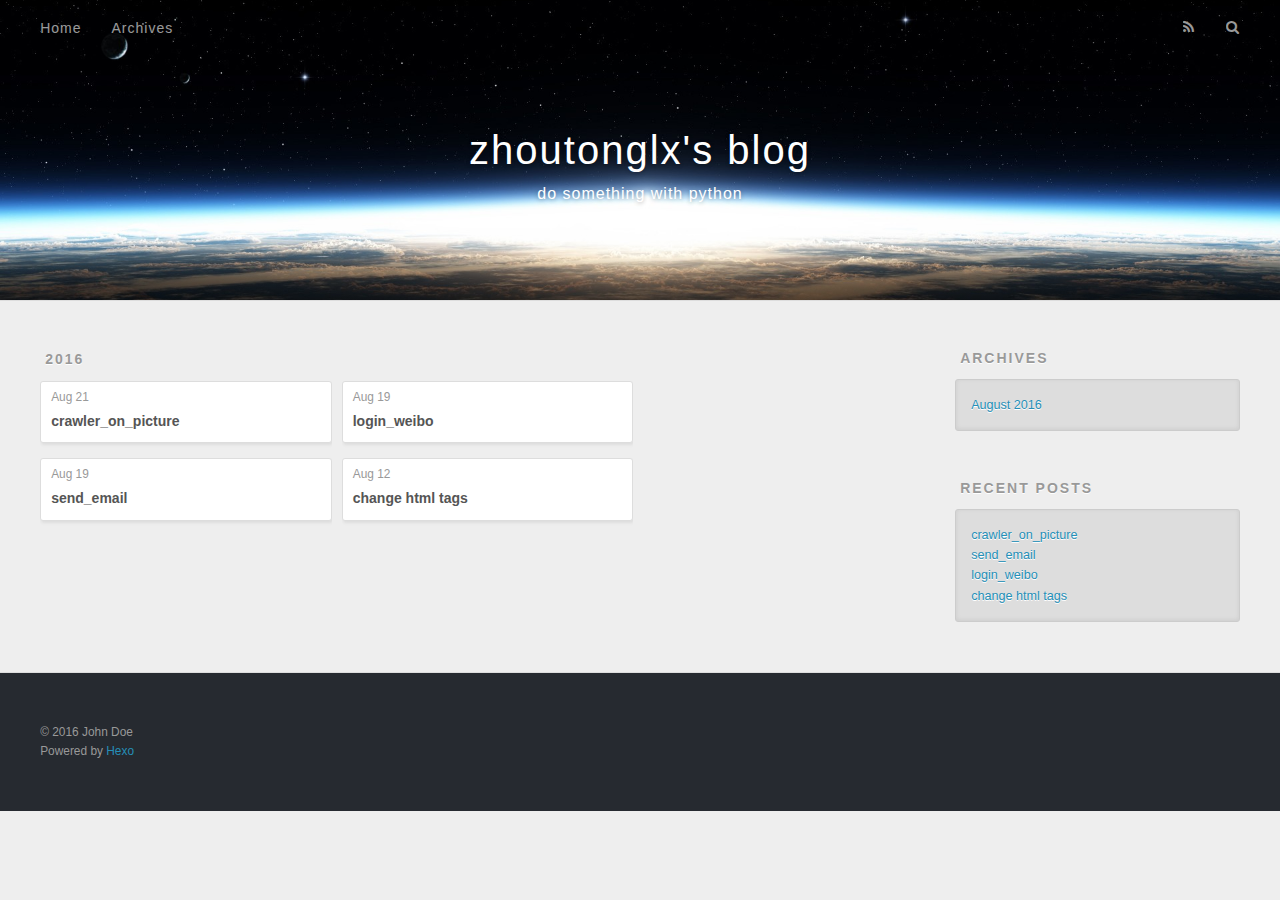
==== commit ec99309e: "Site updated: 2016-08-21 02:23:29" ====
--- a/archives/index.html
+++ b/archives/index.html
@@ -52,9 +52,9 @@
       </nav>
       <nav id="sub-nav">
         
-          <a id="nav-rss-link" class="nav-icon" href="/atom.xml" title="Flux RSS"></a>
-        
-        <a id="nav-search-btn" class="nav-icon" title="Rechercher"></a>
+          <a id="nav-rss-link" class="nav-icon" href="/atom.xml" title="RSS Feed"></a>
+        
+        <a id="nav-search-btn" class="nav-icon" title="Search"></a>
       </nav>
       <div id="search-form-wrap">
         <form action="//google.com/search" method="get" accept-charset="UTF-8" class="search-form"><input type="search" name="q" results="0" class="search-form-input" placeholder="Search"><button type="submit" class="search-form-submit">&#xF002;</button><input type="hidden" name="sitesearch" value="http://zhoutonglx.github.io"></form>
@@ -178,7 +178,7 @@
   
     
   <div class="widget-wrap">
-    <h3 class="widget-title">Articles récents</h3>
+    <h3 class="widget-title">Recent Posts</h3>
     <div class="widget">
       <ul>
         
@@ -211,7 +211,7 @@
   <div class="outer">
     <div id="footer-info" class="inner">
       &copy; 2016 John Doe<br>
-      Propulsé by <a href="http://hexo.io/" target="_blank">Hexo</a>
+      Powered by <a href="http://hexo.io/" target="_blank">Hexo</a>
     </div>
   </div>
 </footer>
